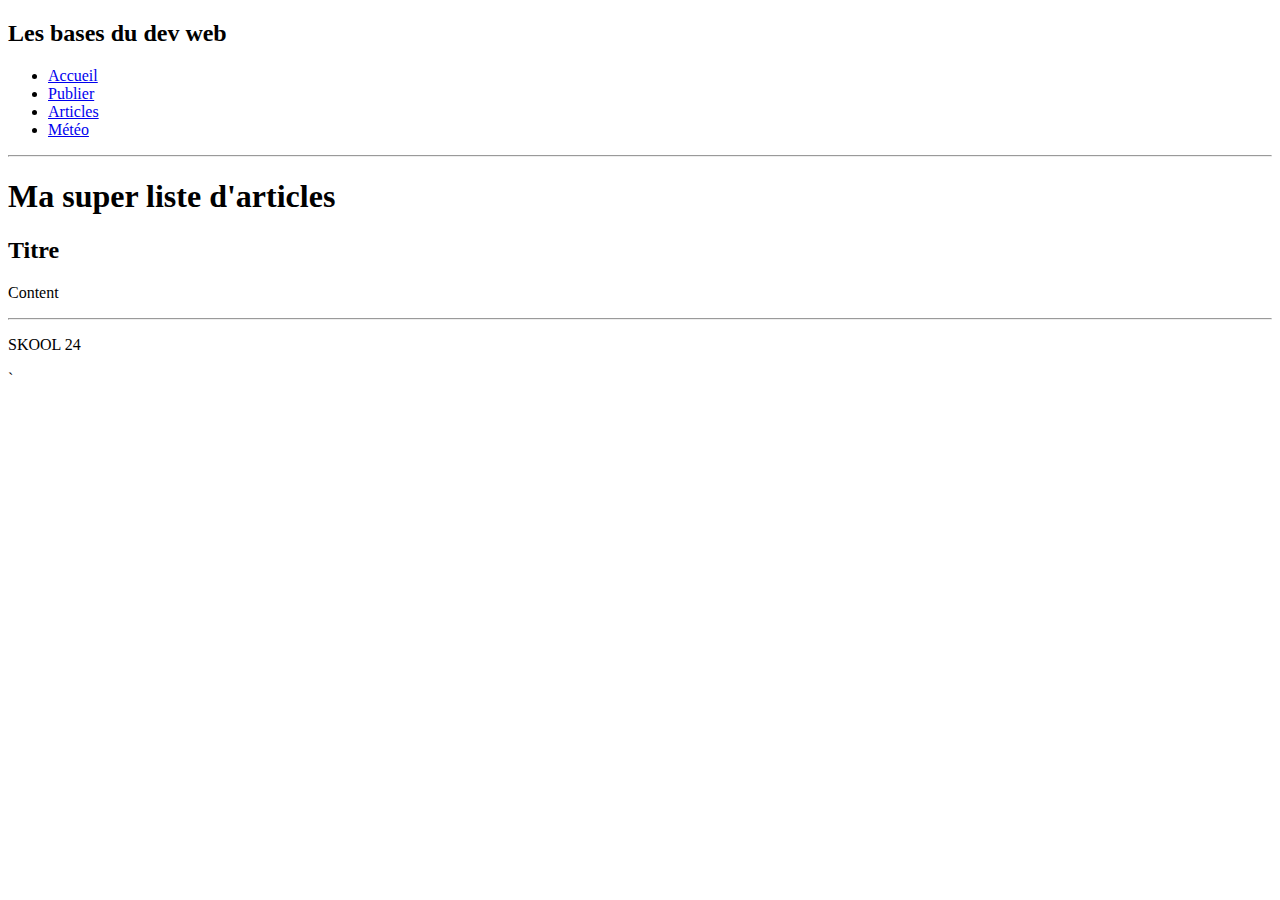
==== articles.html @ 31517b87 "feat: add page articles" ====
<!doctype html>
<html lang="fr">
    <head>
        <meta charset="UTF-8">
        <meta name="viewport"
              content="width=device-width, user-scalable=no, initial-scale=1.0, maximum-scale=1.0, minimum-scale=1.0">
        <meta http-equiv="X-UA-Compatible" content="ie=edge">
        <title>A web page</title>
    </head>
    <body>
        <header>
            <h2>Les bases du dev web</h2>
            <nav>
                <ul>
                    <li>
                        <a href="/">Accueil</a>
                    </li>
                    <li>
                        <a href="/publier.html">Publier</a>
                    </li>
                    <li>
                        <a href="/articles.html">Articles</a>
                    </li>
                    <li>
                        <a href="/meteo.html">Météo</a>
                    </li>
                </ul>
            </nav>
            <hr>
        </header>

        <main>
            <h1>Ma super liste d'articles</h1>
            <article>
                <h2>Titre</h2>
                <p>Content</p>
            </article>
        </main>
        <footer>
            <hr>
            <p>SKOOL 24</p>
        </footer>
    </body>
`   <script>

    </script>
</html>
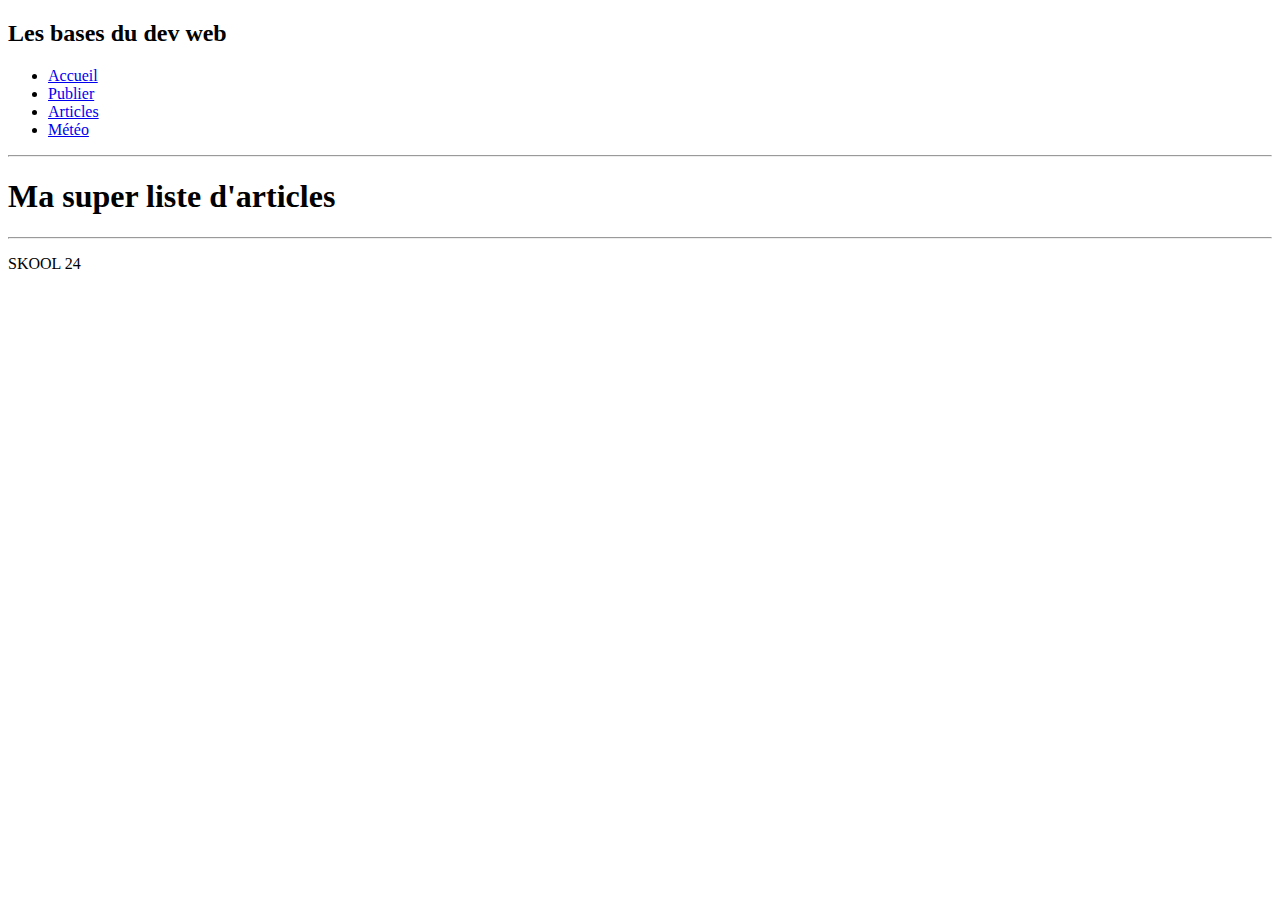
==== commit 978516ae: "feat: add articles fetch" ====
--- a/articles.html
+++ b/articles.html
@@ -13,16 +13,16 @@
             <nav>
                 <ul>
                     <li>
-                        <a href="/">Accueil</a>
+                        <a href="/site-statique-workshop/">Accueil</a>
                     </li>
                     <li>
-                        <a href="/publier.html">Publier</a>
+                        <a href="/site-statique-workshop/publier.html">Publier</a>
                     </li>
                     <li>
-                        <a href="/articles.html">Articles</a>
+                        <a href="/site-statique-workshop/articles.html">Articles</a>
                     </li>
                     <li>
-                        <a href="/meteo.html">Météo</a>
+                        <a href="/site-statique-workshop/meteo.html">Météo</a>
                     </li>
                 </ul>
             </nav>
@@ -31,17 +31,24 @@
 
         <main>
             <h1>Ma super liste d'articles</h1>
-            <article>
-                <h2>Titre</h2>
-                <p>Content</p>
-            </article>
+            <section id="articles">
+            </section>
         </main>
         <footer>
             <hr>
             <p>SKOOL 24</p>
         </footer>
     </body>
-`   <script>
-
+    <script type="text/javascript">
+        window.onload = () => {
+            fetch('https://jsonplaceholder.typicode.com/posts/')
+                .then(response => response.json())
+                .then(articles => {
+                    for(const article of articles) {
+                        document.getElementById("articles").innerHTML += "<article><h2>"+article.title+"</h2><p>"+article.body+"</p></article>"
+                        }
+                    }
+                )
+        }
     </script>
 </html>
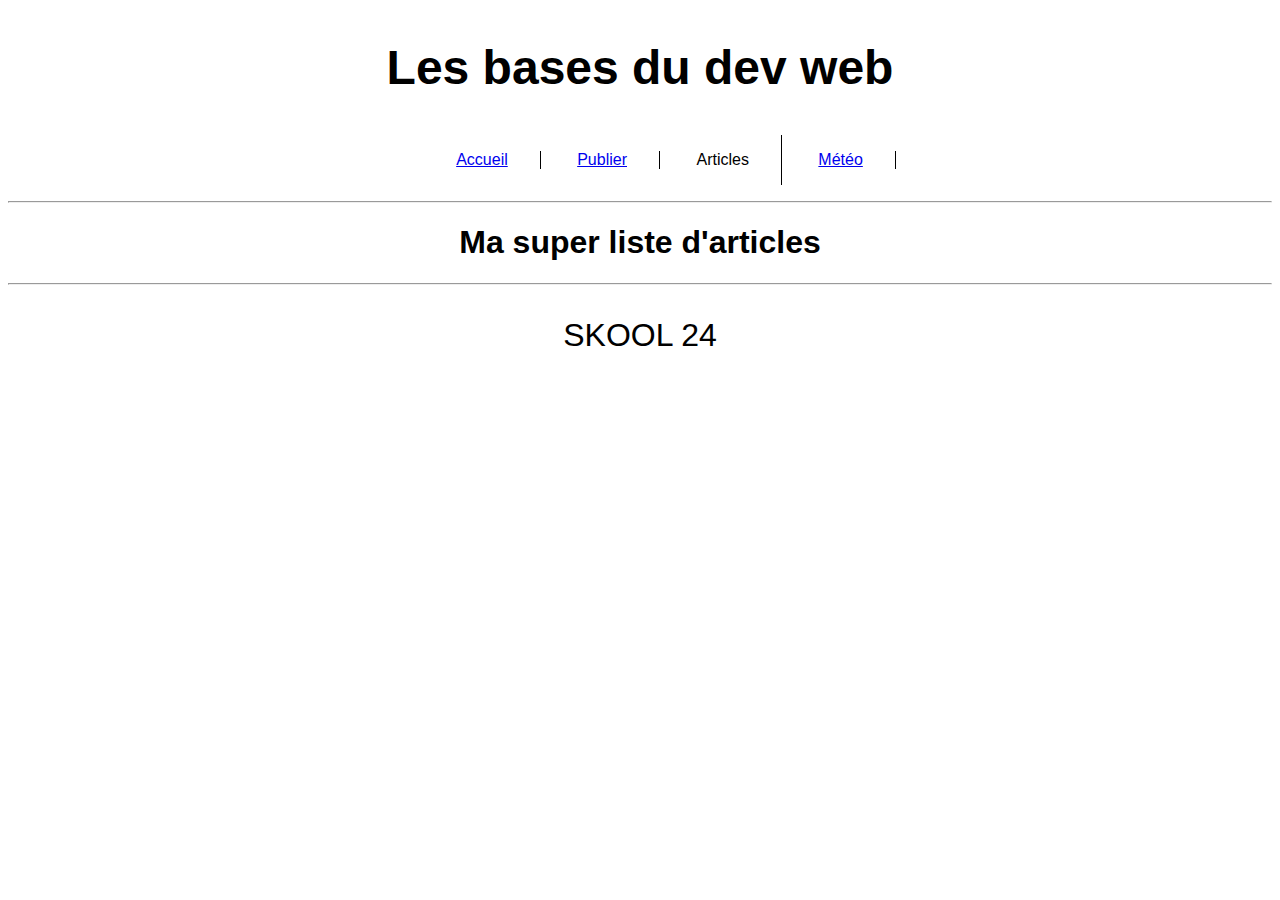
==== commit c119b81b: "feat: css" ====
--- a/articles.html
+++ b/articles.html
@@ -5,6 +5,7 @@
         <meta name="viewport"
               content="width=device-width, user-scalable=no, initial-scale=1.0, maximum-scale=1.0, minimum-scale=1.0">
         <meta http-equiv="X-UA-Compatible" content="ie=edge">
+        <link rel="stylesheet" href="global.css">
         <title>A web page</title>
     </head>
     <body>
@@ -19,7 +20,7 @@
                         <a href="/site-statique-workshop/publier.html">Publier</a>
                     </li>
                     <li>
-                        <a href="/site-statique-workshop/articles.html">Articles</a>
+                        <p>Articles</p>
                     </li>
                     <li>
                         <a href="/site-statique-workshop/meteo.html">Météo</a>
@@ -41,14 +42,13 @@
     </body>
     <script type="text/javascript">
         window.onload = () => {
-            fetch('https://jsonplaceholder.typicode.com/posts/')
+            fetch('https://jsonplaceholder.typicode.com/posts?userId=1')
                 .then(response => response.json())
                 .then(articles => {
                     for(const article of articles) {
                         document.getElementById("articles").innerHTML += "<article><h2>"+article.title+"</h2><p>"+article.body+"</p></article>"
-                        }
                     }
-                )
+                })
         }
     </script>
 </html>
--- a/global.css
+++ b/global.css
@@ -0,0 +1,29 @@
+html {
+    padding: 0;
+    margin: 0;
+    font-family: sans-serif;
+}
+
+header {
+    text-align: center;
+}
+
+header h2 {
+    font-size: 3rem;
+}
+
+nav ul li{
+    list-style: none;
+    display: inline-block;
+    padding: 0 2rem;
+    border-right: 1px solid black;
+}
+
+footer {
+    text-align: center;
+    font-size: 2rem;
+}
+
+h1 {
+    text-align: center;
+}
